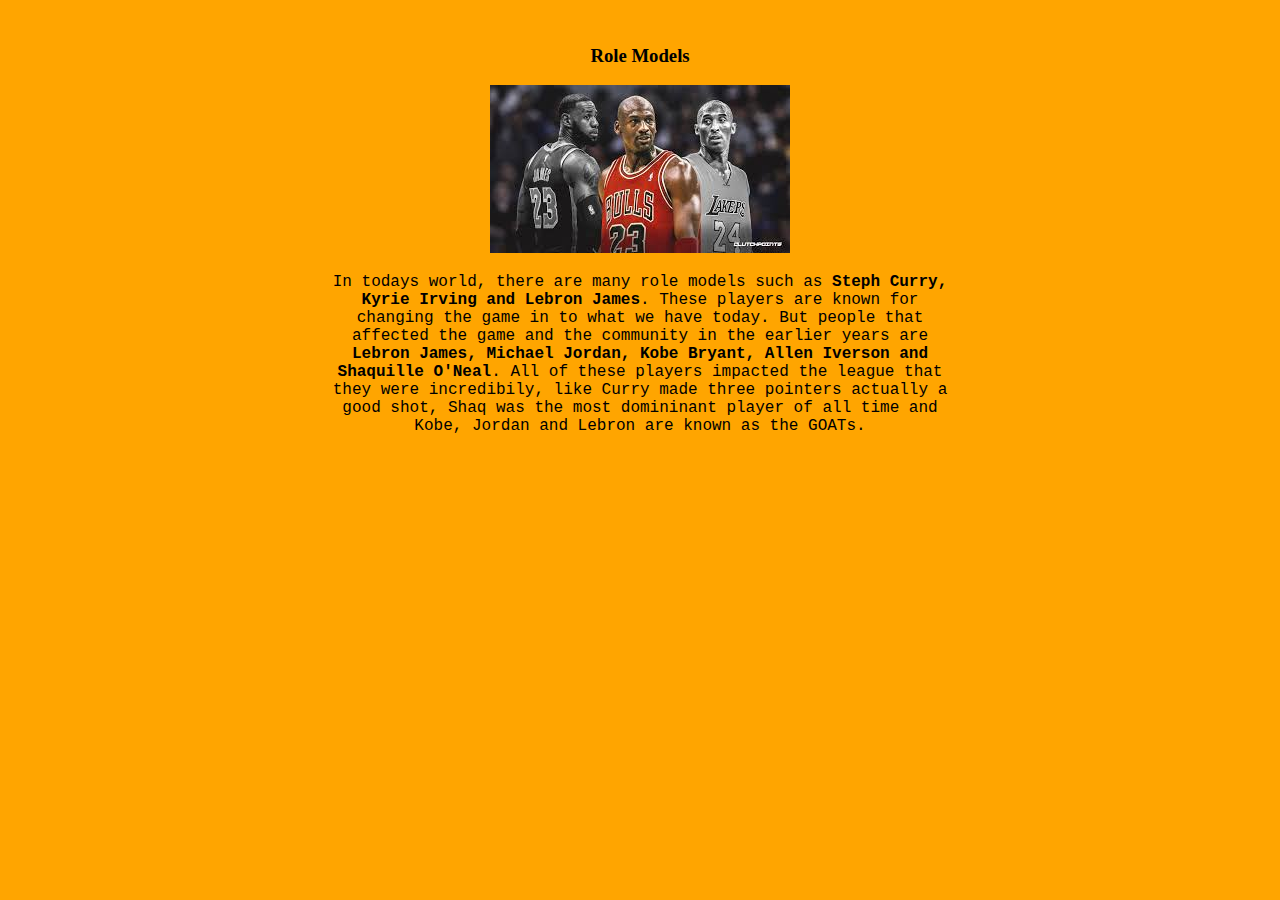
==== rolemodel.html @ d120fd48 "1.8" ====
<!DOCTYPE html>
<link href="style.css" rel="stylesheet">​
<head>
    <title>Basketball</title>
</head>
<center>
<h3>Role Models</h3>
<center>
            <img src="images/goat-.jpeg">  

            <p style="width: 50%;text-size-adjust: 20px;">In todays world, there are many role models such as <b>Steph Curry, Kyrie Irving and Lebron James</b>.  These players are known for changing the game in to what we have today.  But people that affected the game and the community in the earlier years are <b>Lebron James, Michael Jordan, Kobe Bryant, Allen Iverson and Shaquille O'Neal</b>.  All of these players impacted the league that they were incredibily, like Curry made three pointers actually a good shot, Shaq was the most domininant player of all time and Kobe, Jordan and Lebron are known as the GOATs.</p>

</center>
---- style.css ----
p {
    font-family:'Courier New'
}
table, th, td {
border: 1px solid black;
}
body {
    background-color:orange
}
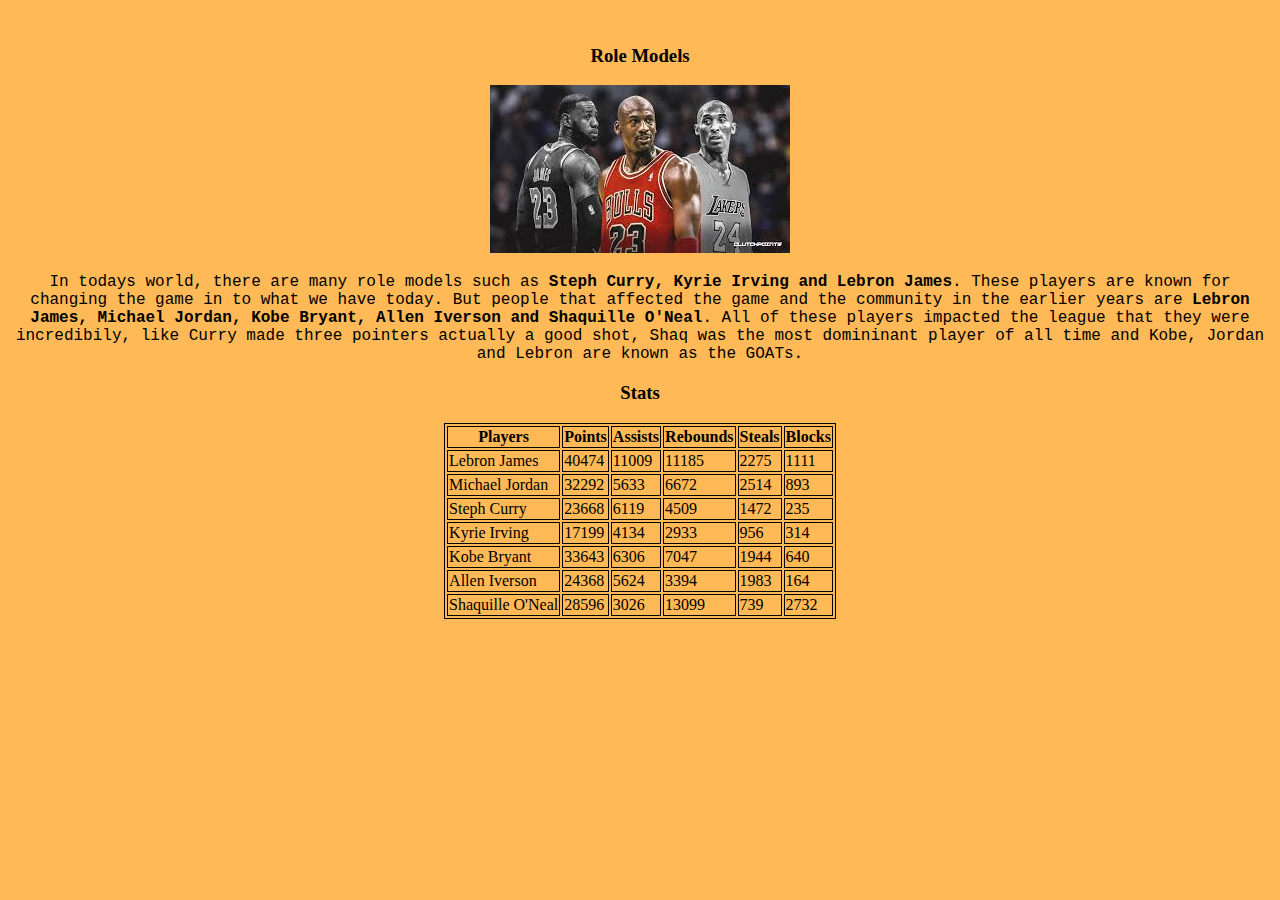
==== commit 55a9b1d9: "a" ====
--- a/rolemodel.html
+++ b/rolemodel.html
@@ -8,6 +8,75 @@
 <center>
             <img src="images/goat-.jpeg">  
 
-            <p style="width: 50%;text-size-adjust: 20px;">In todays world, there are many role models such as <b>Steph Curry, Kyrie Irving and Lebron James</b>.  These players are known for changing the game in to what we have today.  But people that affected the game and the community in the earlier years are <b>Lebron James, Michael Jordan, Kobe Bryant, Allen Iverson and Shaquille O'Neal</b>.  All of these players impacted the league that they were incredibily, like Curry made three pointers actually a good shot, Shaq was the most domininant player of all time and Kobe, Jordan and Lebron are known as the GOATs.</p>
+            <p>In todays world, there are many role models such as <b>Steph Curry, Kyrie Irving and Lebron James</b>.  These players are known for changing the game in to what we have today.  But people that affected the game and the community in the earlier years are <b>Lebron James, Michael Jordan, Kobe Bryant, Allen Iverson and Shaquille O'Neal</b>.  All of these players impacted the league that they were incredibily, like Curry made three pointers actually a good shot, Shaq was the most domininant player of all time and Kobe, Jordan and Lebron are known as the GOATs.</p>
+
+</center>
+<h3>Stats</h3>
+<table>
+    <tr>
+        <th>Players</th>
+        <th>Points</th>
+        <th>Assists</th>
+        <th>Rebounds</th>
+        <th>Steals</th>
+        <th>Blocks</th>
+    </tr>
+    <tr>
+        <td>Lebron James</td>
+        <td>40474</td>
+        <td>11009</td>
+        <td>11185</td>
+        <td>2275</td>
+        <td>1111</td>
+    </tr>
+    <tr>
+        <td>Michael Jordan</td>
+        <td>32292</td>
+        <td>5633</td>
+        <td>6672</td>
+        <td>2514</td>
+        <td>893</td>
+    </tr>
+    <tr>
+        <td>Steph Curry</td>
+        <td>23668</td>
+        <td>6119</td>
+        <td>4509</td>
+        <td>1472</td>
+        <td>235</td>
+    </tr>
+    <tr>
+        <td>Kyrie Irving</td>
+        <td>17199</td>
+        <td>4134</td>
+        <td>2933</td>
+        <td>956</td>
+        <td>314</td>
+    </tr>
+    <tr>
+        <td>Kobe Bryant</td>
+        <td>33643</td>
+        <td>6306</td>
+        <td>7047</td>
+        <td>1944</td>
+        <td>640</td>
+    </tr>
+    <tr>
+        <td>Allen Iverson</td>
+        <td>24368</td>
+        <td>5624</td>
+        <td>3394</td>
+        <td>1983</td>
+        <td>164</td>
+    </tr>
+    <tr>
+        <td>Shaquille O'Neal</td>
+        <td>28596</td>
+        <td>3026</td>
+        <td>13099</td>
+        <td>739</td>
+        <td>2732</td>
+    </tr>
+</table>
 
 </center>--- a/style.css
+++ b/style.css
@@ -5,5 +5,5 @@
 border: 1px solid black;
 }
 body {
-    background-color:orange
+    background-color:rgba(255, 149, 0, 0.662)
 }